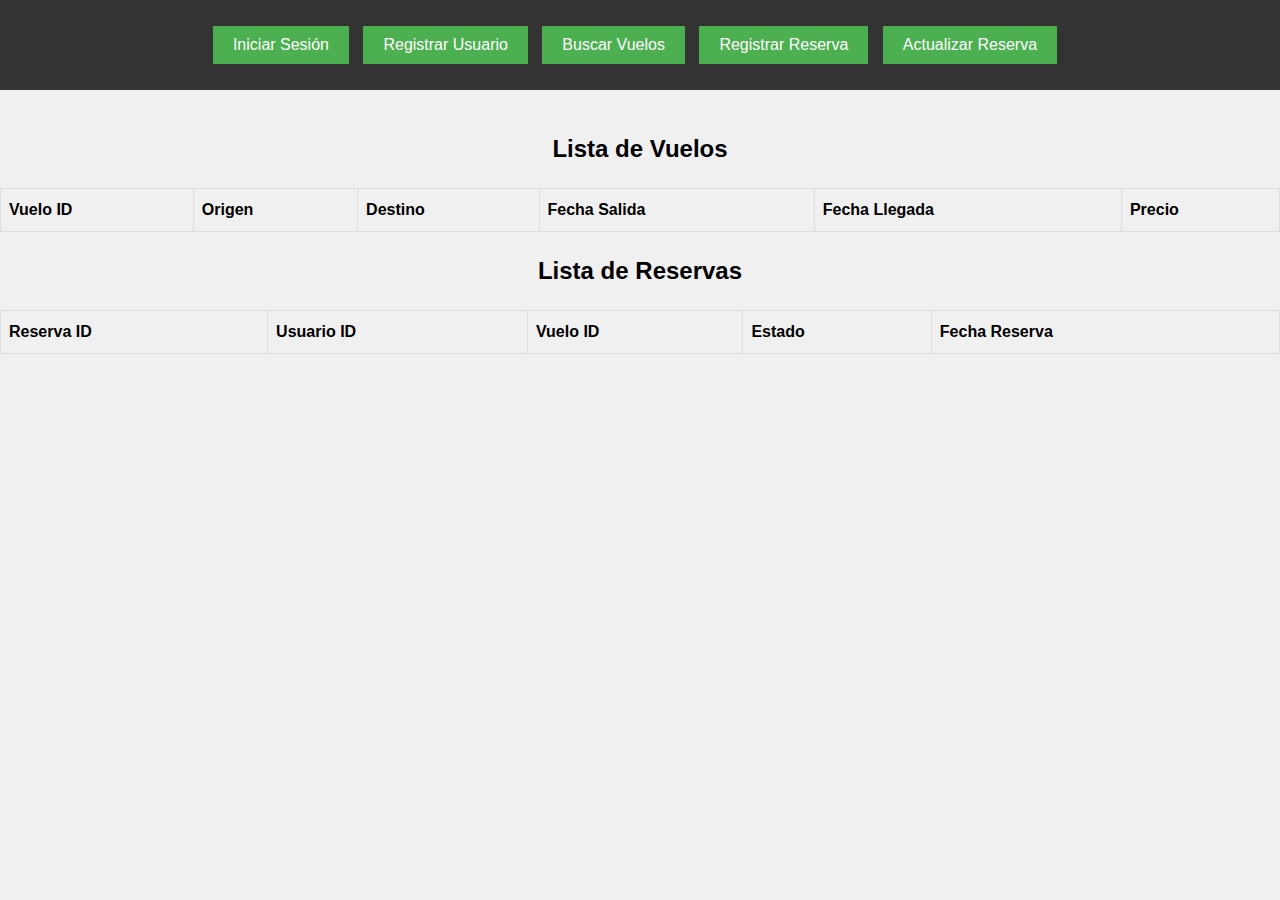
==== index.html @ 04542686 "Ya funca casi todo" ====
<!DOCTYPE html>
<html lang="en">

<head>
    <meta charset="UTF-8">
    <meta name="viewport" content="width=device-width, initial-scale=1.0">
    <title>Reservas de Vuelos</title>
    <link rel="stylesheet" href="styles.css">
</head>

<body>
    <header>
        <nav>
            <ul>
                <li><button onclick="mostrarFormulario('loginForm')">Iniciar Sesión</button></li>
                <li><button onclick="mostrarFormulario('registerForm')">Registrar Usuario</button></li>
                <li><button onclick="mostrarFormulario('searchForm')">Buscar Vuelos</button></li>
                <li><button onclick="mostrarFormulario('reserveForm')">Registrar Reserva</button></li>
                <li><button onclick="mostrarFormulario('updateForm')">Actualizar Reserva</button></li>
            </ul>
        </nav>
    </header>

    <div class="forms">
        <!-- Formulario de Inicio de Sesión -->
        <form id="loginForm" class="form-container hidden" onsubmit="iniciarSesion(event)">
            <h2>Iniciar Sesión</h2>
            <label for="loginEmail">Correo Electrónico:</label>
            <input type="email" id="loginEmail" required>
            <label for="loginPassword">Contraseña:</label>
            <input type="password" id="loginPassword" required>
            <button type="submit">Iniciar Sesión</button>
        </form>

        <!-- Formulario de Registro de Usuario -->
        <form id="registerForm" class="form-container hidden" onsubmit="registrarUsuario(event)">
            <h2>Registrar Usuario</h2>
            <label for="registerNombre">Nombre:</label>
            <input type="text" id="registerNombre" required>
            <label for="registerApellido">Apellido:</label>
            <input type="text" id="registerApellido" required>
            <label for="registerEmail">Correo Electrónico:</label>
            <input type="email" id="registerEmail" required>
            <label for="registerPassword">Contraseña:</label>
            <input type="password" id="registerPassword" required>
            <button type="submit">Registrar Usuario</button>
        </form>

        <!-- Formulario de Búsqueda de Vuelos -->
        <form id="searchForm" class="form-container hidden" onsubmit="buscarVuelos(event)">
            <h2>Buscar Vuelos</h2>
            <label for="searchOrigen">Origen:</label>
            <input type="text" id="searchOrigen" required>
            <label for="searchDestino">Destino:</label>
            <input type="text" id="searchDestino" required>
            <button type="submit">Buscar Vuelos</button>
        </form>

        <!-- Formulario de Registro de Reserva -->
        <form id="reserveForm" class="form-container hidden" onsubmit="registrarReserva(event)">
            <h2>Registrar Reserva</h2>
            <label for="reservaUsuarioId">ID de Usuario:</label>
            <input type="number" id="reservaUsuarioId" required>
            <label for="reservaVueloId">ID de Vuelo:</label>
            <input type="number" id="reservaVueloId" required>
            <button type="submit">Registrar Reserva</button>
        </form>

        <!-- Formulario de Actualización de Reserva -->
        <form id="updateForm" class="form-container hidden" onsubmit="actualizarReserva(event)">
            <h2>Actualizar Reserva</h2>
            <label for="updateReservaId">ID de Reserva:</label>
            <input type="number" id="updateReservaId" required>
            <label for="updateEstado">Estado:</label>
            <input type="text" id="updateEstado" required>
            <button type="submit">Actualizar Reserva</button>
        </form>
    </div>

    <div class="tables">
        <!-- Tabla de Vuelos -->
        <h2>Lista de Vuelos</h2>
        <table id="vuelosTable">
            <tr>
                <th>Vuelo ID</th>
                <th>Origen</th>
                <th>Destino</th>
                <th>Fecha Salida</th>
                <th>Fecha Llegada</th>
                <th>Precio</th>
            </tr>
        </table>

        <!-- Tabla de Reservas -->
        <h2>Lista de Reservas</h2>
        <table id="reservasTable">
            <tr>
                <th>Reserva ID</th>
                <th>Usuario ID</th>
                <th>Vuelo ID</th>
                <th>Estado</th>
                <th>Fecha Reserva</th>
            </tr>
        </table>
    </div>

    <script src="script.js"></script>
</body>

</html>
---- styles.css ----
/* Estilos básicos */
body {
    font-family: Arial, sans-serif;
    line-height: 1.6;
    margin: 0;
    padding: 0;
    background-color: #f0f0f0;
}

header {
    background-color: #333;
    color: #fff;
    padding: 10px 0;
    text-align: center;
}

nav ul {
    list-style-type: none;
    padding: 0;
}

nav ul li {
    display: inline;
    margin-right: 10px;
}

nav ul li button {
    background-color: #4CAF50;
    border: none;
    color: white;
    padding: 10px 20px;
    text-align: center;
    text-decoration: none;
    display: inline-block;
    font-size: 16px;
    cursor: pointer;
}

nav ul li button:hover {
    background-color: #45a049;
}

.forms {
    display: flex;
    justify-content: space-around;
    margin-top: 20px;
}

.tables {
    margin-top: 20px;
}

.tables h2 {
    text-align: center;
}

table {
    width: 100%;
    border-collapse: collapse;
    margin-bottom: 20px;
}

table, th, td {
    border: 1px solid #ddd;
}

th, td {
    padding: 8px;
    text-align: left;
}

.hidden {
    display: none;
}
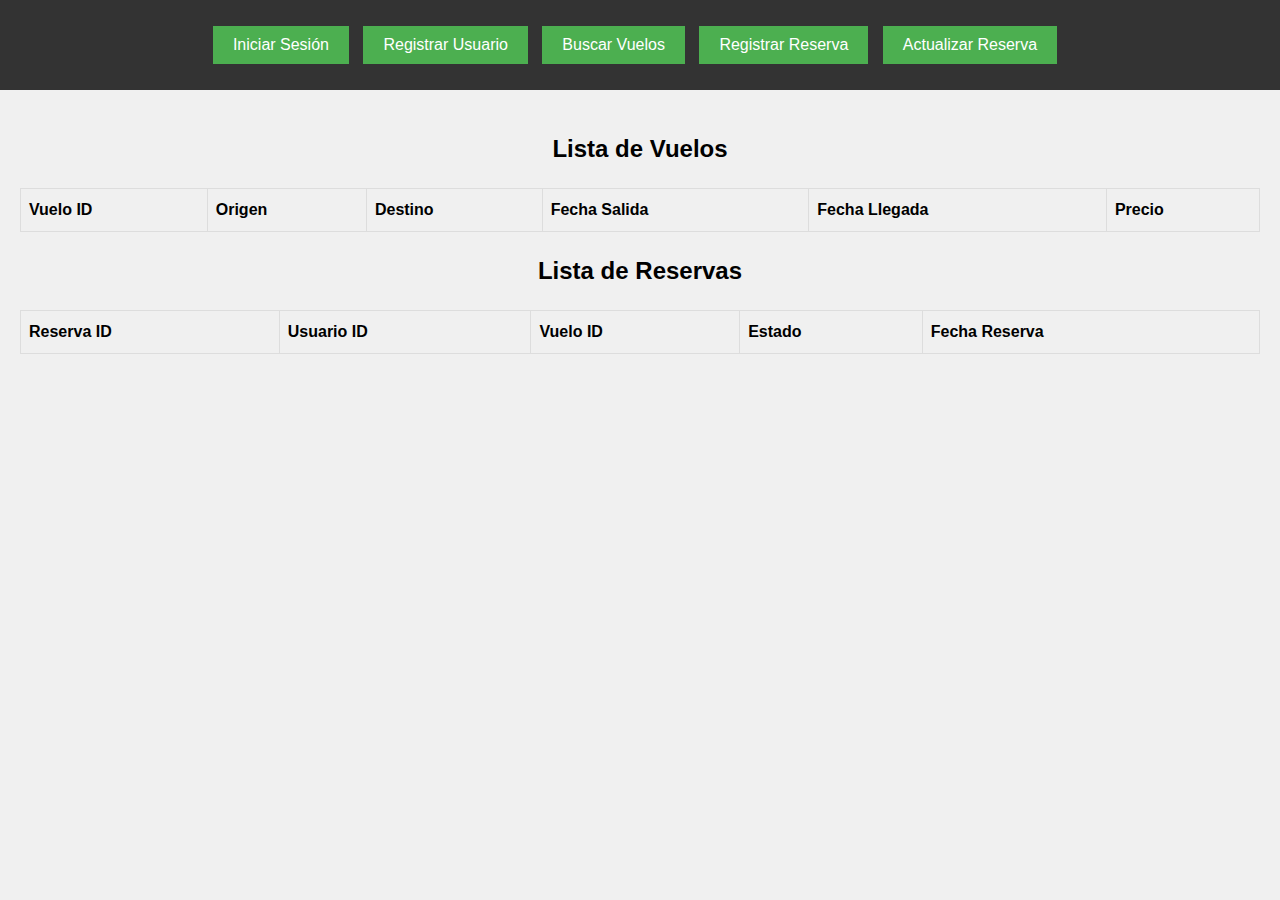
==== commit 95be1415: "Cosilla" ====
--- a/index.html
+++ b/index.html
@@ -1,13 +1,11 @@
 <!DOCTYPE html>
 <html lang="en">
-
 <head>
     <meta charset="UTF-8">
     <meta name="viewport" content="width=device-width, initial-scale=1.0">
     <title>Reservas de Vuelos</title>
     <link rel="stylesheet" href="styles.css">
 </head>
-
 <body>
     <header>
         <nav>
@@ -106,5 +104,4 @@
 
     <script src="script.js"></script>
 </body>
-
-</html>+</html>
--- a/styles.css
+++ b/styles.css
@@ -72,3 +72,11 @@
 .hidden {
     display: none;
 }
+
+.form-container {
+    margin: 20px;
+}
+
+.tables {
+    margin: 20px;
+}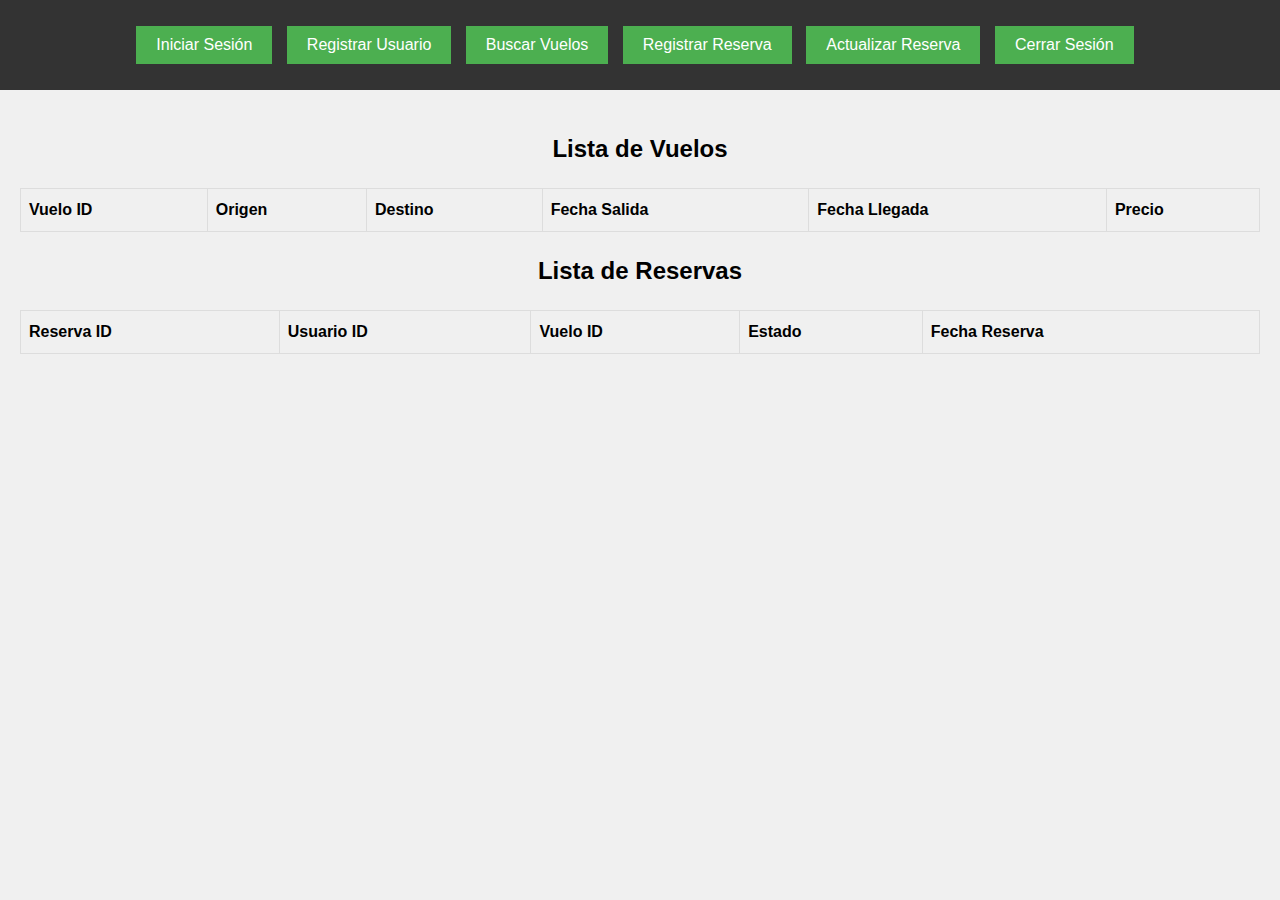
==== commit 6e0a4096: "Ya esta lista la hvda" ====
--- a/index.html
+++ b/index.html
@@ -5,6 +5,9 @@
     <meta name="viewport" content="width=device-width, initial-scale=1.0">
     <title>Reservas de Vuelos</title>
     <link rel="stylesheet" href="styles.css">
+    <style>
+        .hidden { display: none; }
+    </style>
 </head>
 <body>
     <header>
@@ -15,6 +18,7 @@
                 <li><button onclick="mostrarFormulario('searchForm')">Buscar Vuelos</button></li>
                 <li><button onclick="mostrarFormulario('reserveForm')">Registrar Reserva</button></li>
                 <li><button onclick="mostrarFormulario('updateForm')">Actualizar Reserva</button></li>
+                <li><button onclick="cerrarSesion()">Cerrar Sesión</button></li>
             </ul>
         </nav>
     </header>
@@ -75,6 +79,10 @@
         </form>
     </div>
 
+    <!-- Información del Usuario -->
+    <div id="userInfo" class="user-info"></div>
+
+    <!-- Tabla de Vuelos y Reservas -->
     <div class="tables">
         <!-- Tabla de Vuelos -->
         <h2>Lista de Vuelos</h2>
--- a/styles.css
+++ b/styles.css
@@ -77,6 +77,10 @@
     margin: 20px;
 }
 
+.user-info {
+    margin: 20px;
+}
+
 .tables {
     margin: 20px;
 }